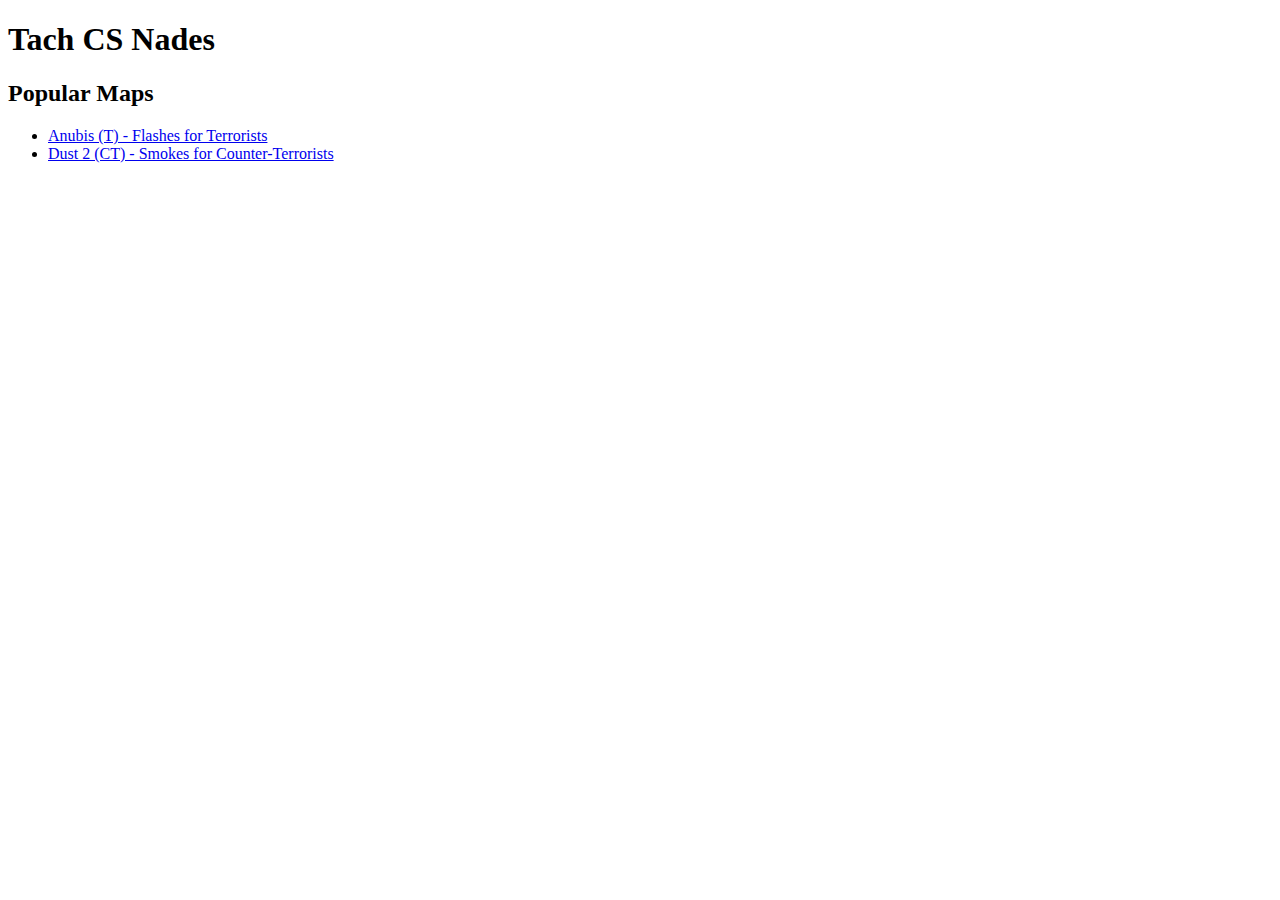
==== maps/ancient.html @ 951a0c74 "Добавил файлы map.css (для стилей), nade.js (для сохранения всех гранат)" ====
<!DOCTYPE html>
<html lang="ru">
<head>
    <meta charset="UTF-8">
    <meta name="viewport" content="width=device-width, initial-scale=1.0">
    <link rel="stylesheet" href="map.css">
    <title>Tach CS Nades</title>
    
</head>
<body>
    <h1>Tach CS Nades</h1>
    <h2>Popular Maps</h2>
    <ul id="myListContainer"></ul>
    <script src="../nades.js"></script>
</body>
</html>
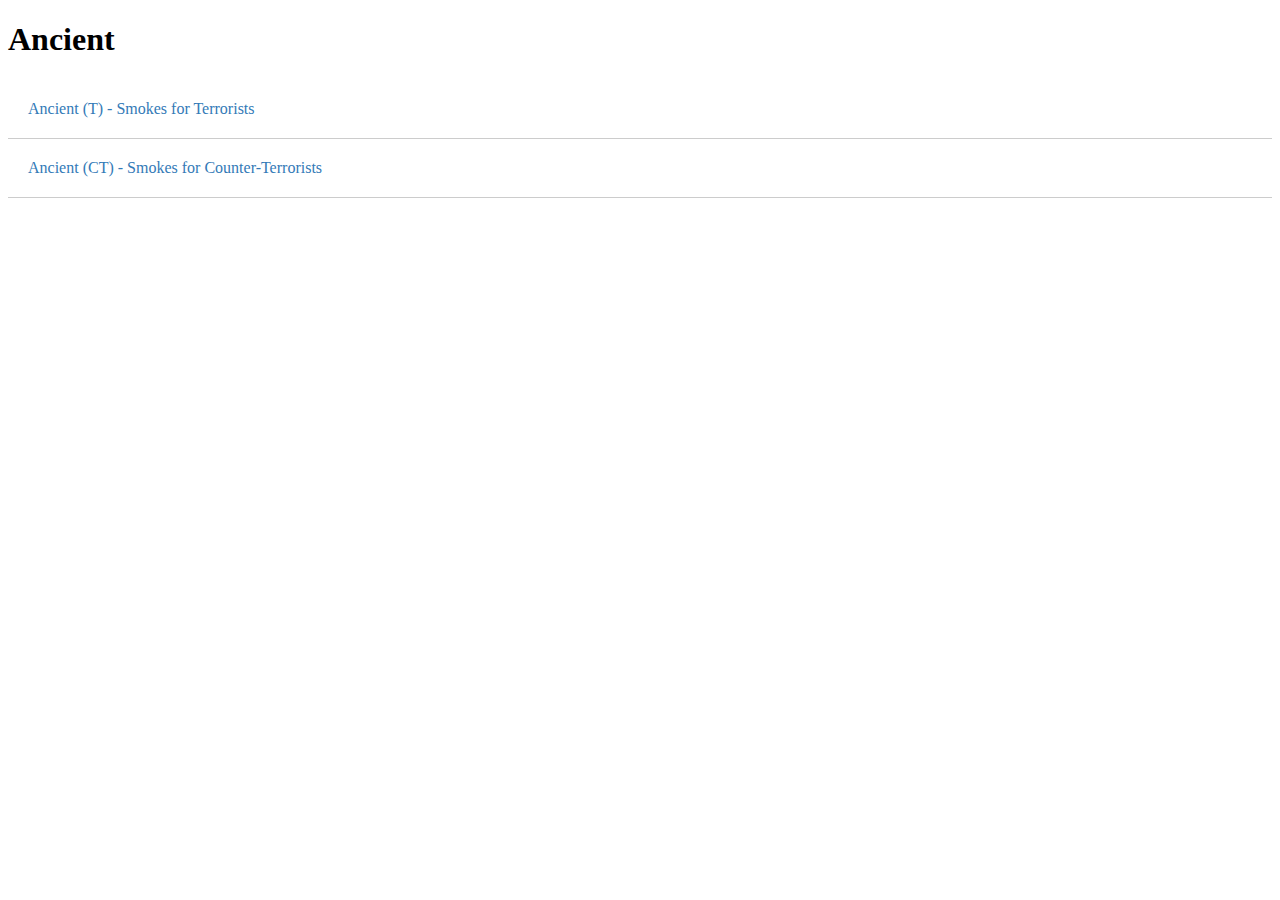
==== commit 7eb42741: "Скачал изображения и вставил их в index.html" ====
--- a/maps/ancient.html
+++ b/maps/ancient.html
@@ -3,14 +3,13 @@
 <head>
     <meta charset="UTF-8">
     <meta name="viewport" content="width=device-width, initial-scale=1.0">
-    <link rel="stylesheet" href="map.css">
-    <title>Tach CS Nades</title>
+    <link rel="stylesheet" href="./map.css">
+    <title>Ancient</title>
     
 </head>
 <body>
-    <h1>Tach CS Nades</h1>
-    <h2>Popular Maps</h2>
-    <ul id="myListContainer"></ul>
+    <h1>Ancient</h1>
+    <ul id="AncientListContainer"></ul>
     <script src="../nades.js"></script>
 </body>
 </html>--- a/maps/map.css
+++ b/maps/map.css
@@ -0,0 +1,31 @@
+/* Add some basic styling to the list */
+ul {
+    list-style: none;
+    padding: 0;
+    margin: 0;
+}
+
+li {
+    padding: 10px;
+    border-bottom: 1px solid #ccc;
+}
+
+li:hover {
+    background-color: #f0f0f0;
+}
+
+li a {
+    display: block;
+    width: 100%;
+    text-align: left;
+    padding: 10px;
+}
+
+a {
+    text-decoration: none;
+    color: #337ab7;
+}
+
+a:hover {
+    color: #23527c;
+}